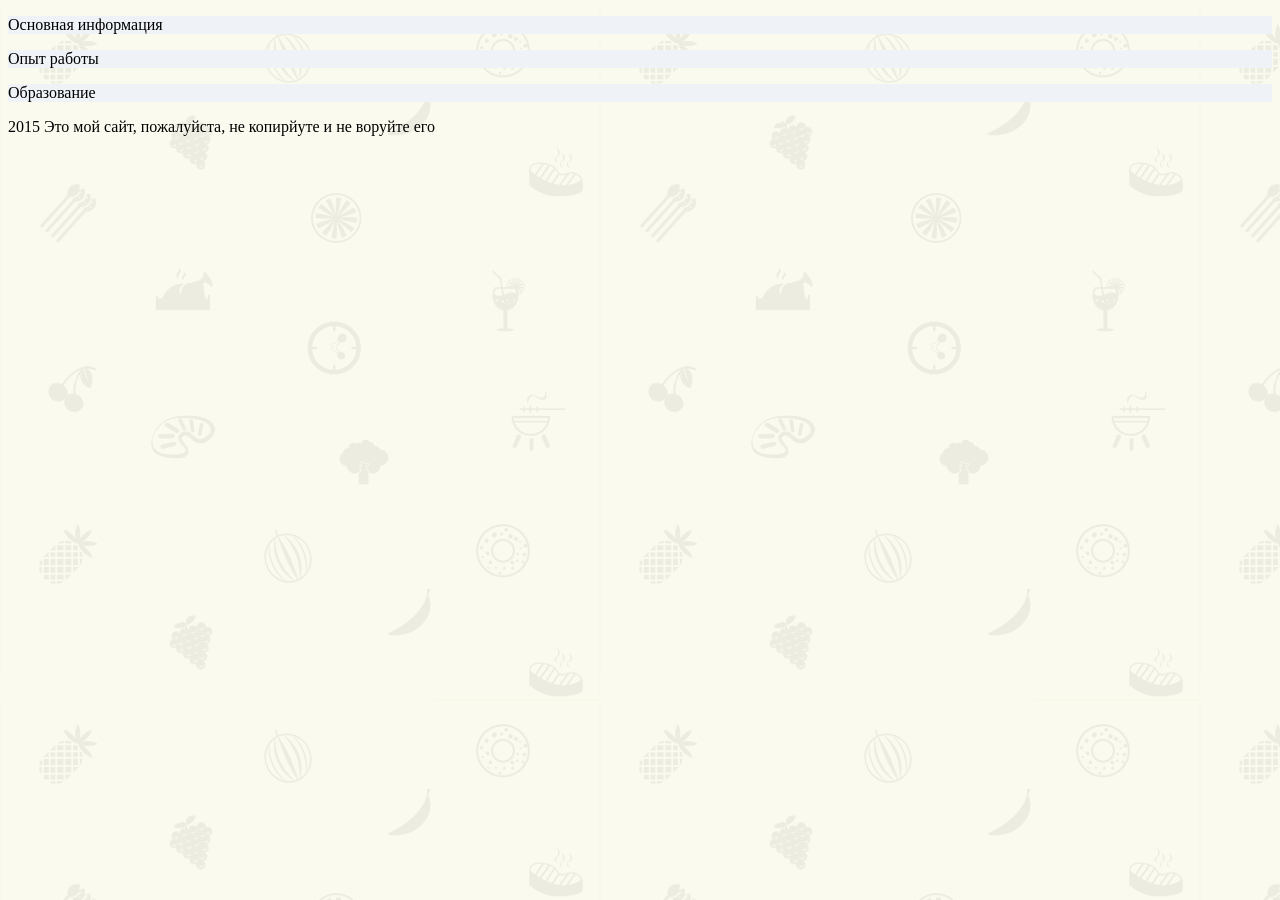
==== index.html @ 0b1a2515 "1 commit" ====
<!DOCTYPE html>
<html lang="ru">
<head>
<meta charset="UTF-8">
	<title></title>
<link href="css/main.css" rel="stylesheet">
</head>
<body>
	<header>
		<div class="logo"></div>
		<div class="social"></div>
	</header>
	<aside>
		<div class="about"></div>
		<div class="contacts"></div>
	</aside>
	<!--основной блок-->
	<div class="main-content">
		<div class="content">
			<p class="info">Основная информация</p>
		</div>
		<div class="content">
			<p class="work">Опыт работы</p>
		</div>
		<div class="content">
			<p class="education">Образование</p>
		</div>
	</div>
	<footer>
		<div class="lock"></div>
		<span class=copyrights>
			2015 Это мой сайт, пожалуйста, не копирйуте и не воруйте его
		</span>
	</footer>
</body>
</html>
---- css/main.css ----
header{
	width: 1200 px;
	height: 100 px;
	background-color: #eff3f7;
}
.logo{
float: left;
}
.social{
	float: right;
}
/*основной блок*/
.content{
	background-color: #eff3f7;

}
/*Основная информация*/
.info{
	border-bottom: 3 px;
	border-color: red;
}
body{
	background-image: url(../img/bg.png);
}
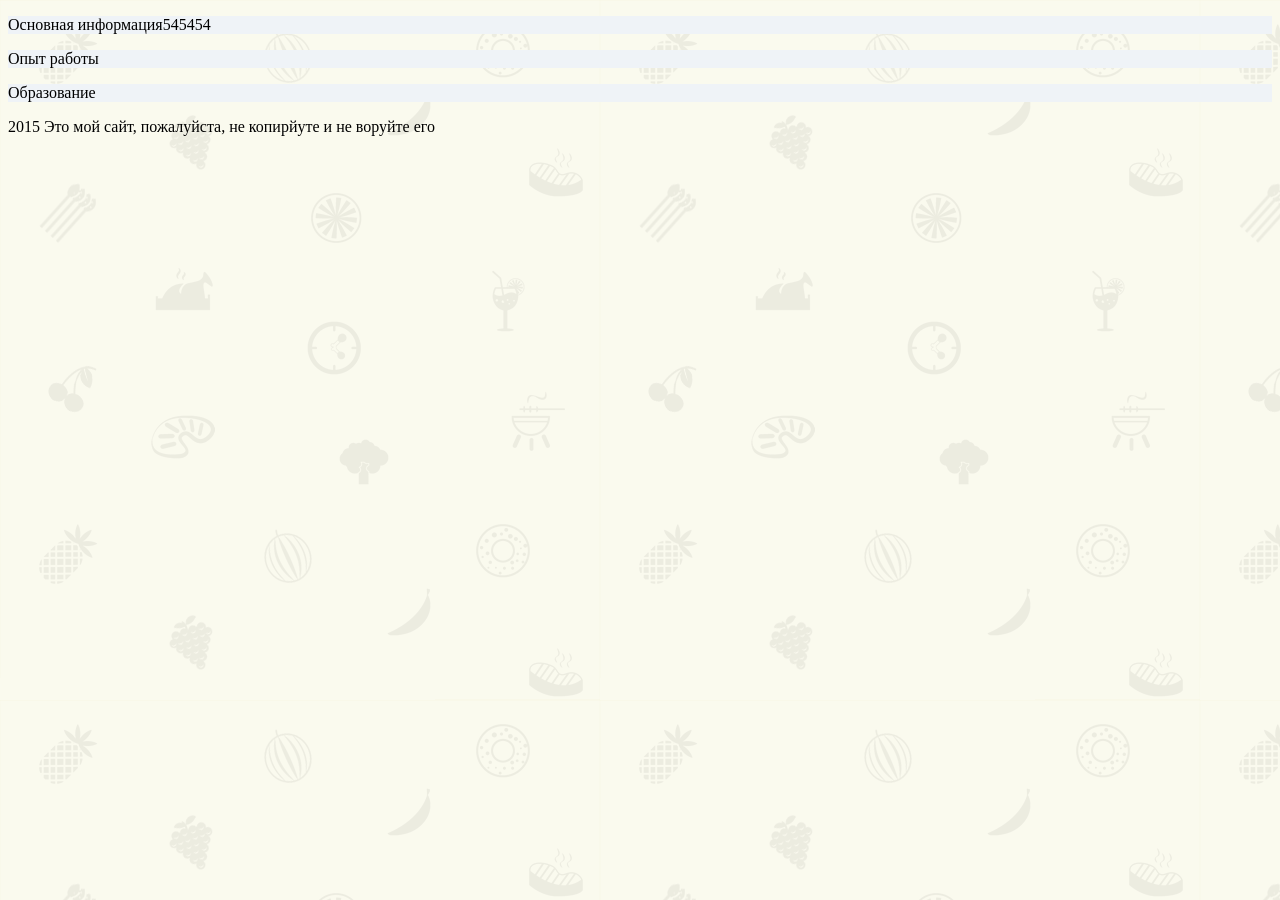
==== commit 6a9d81a3: "comm2" ====
--- a/index.html
+++ b/index.html
@@ -17,7 +17,7 @@
 	<!--основной блок-->
 	<div class="main-content">
 		<div class="content">
-			<p class="info">Основная информация</p>
+			<p class="info">Основная информация545454</p>
 		</div>
 		<div class="content">
 			<p class="work">Опыт работы</p>
